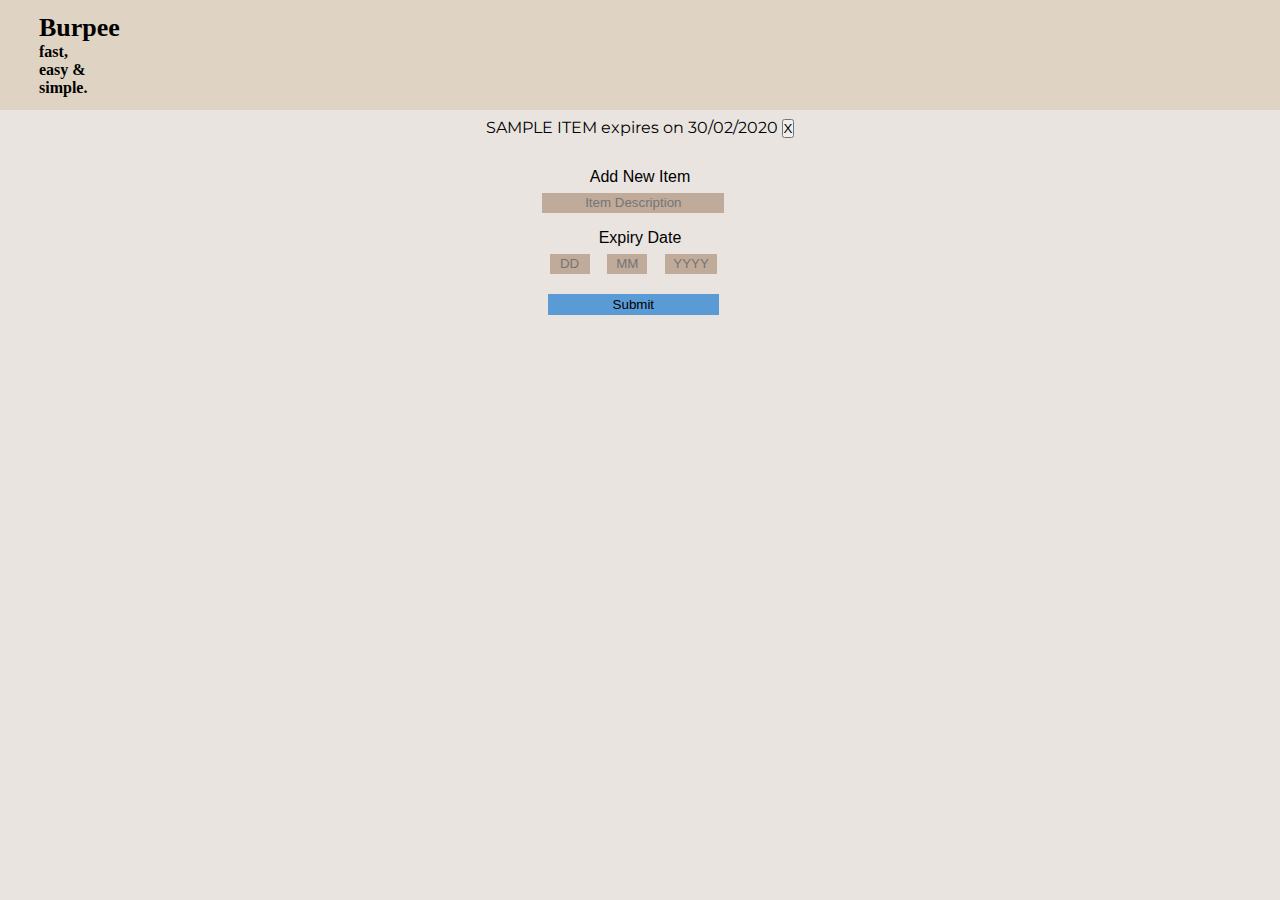
==== index.html @ 3b730cc8 "Add files via upload" ====
<!DOCTYPE html>
<html lang="en" dir="ltr">

<head>
    <meta charset="UTF-8">
    <meta name="viewport" content="width=device-width, initial-scale=1.0">
    <title>Burpee - Track Your Expiry Dates</title>
    <link rel="stylesheet" href="main.css">
</head>


<body>

    <h1 style="background-color: rgb(223, 211, 195);">Burpee
        <p>fast,<br>easy &<br>simple.</p>
    </h1>


    <div class="container">
        <ul id="items" class="list-group">
            <li class="list-group-item">SAMPLE ITEM expires on 30/02/2020 <button class="btn 
                btn-danger btn-sm float-right delete">X</button>
            </li>
        </ul>
    </div>

    <div class="container">
        <div class="form">
            <form class="new-item" id="addForm">
                <p style="margin-top: 30px;">Add New Item</p>
                <input type="text" placeholder="Item Description" id="item">
                <br>
                <p style="margin-top: 1em;">Expiry Date</p>
                <input type="text" placeholder="DD" style="width: 2.6em;" id="date">
                <input type="text" placeholder="MM" style="width: 2.6em;" id="month">
                <input type="text" placeholder="YYYY" style="width: 3.5em; " id="year">
                <br>
                <input type="submit" id="submit" class="add-item" value="Submit">
            </form>
        </div>
    </div>

    <div class=" lower-background">
    </div>

    <script> src = 'https://code.jquery.com/jquery-3.2.1.min.js'
    </script>

    <script src="app.js"></script>


</body>

</html>
---- main.css ----
@import url('https://fonts.googleapis.com/css?family=Montserrat:400,600');
@import url('https://fonts.googleapis.com/css?family=NotoSansJP:600,700');

* {
    margin: 0;
    padding: 0;
}

body {
    font-family: 'Montserrat', sans-serif;
    text-align: center;
    background: rgb(233,228,224);
}

.lower-background{
    background: rgb(124, 118, 113);
}

.container {
    margin: 0em;
}

h1 {
    font-family: 'Noto Sans JP';
    font-size: 26px;
    margin-bottom: 0.3em;
    text-align: left;
    padding: 0.5em 1.5em;
}

h1 p{
    font-size: 16px;
}

.table-list {
    margin-left: auto;
    margin-right: auto;
    border-collapse: collapse;
    margin-bottom: 6vw;
    padding: 0;
}
  
table, th, td {
    border: 1px solid black;
}

.form {
    font-family: Helvetica, sans-serif;
    position: center;
}

.new-item input{
    margin-top: 0.5em;
    background-color: rgb(192, 170, 153);
    border: 0;
    margin-right: 1em; 
    text-align: center;
    padding: 0.2em;
}

.new-item .add-item {
    margin-top: 1.5em;
    text-align: center;
    width: 12.8em;
    border: 0;
    background-color: rgb(91, 155, 213);
    padding: 3.2px;
}

.add-item:hover {
    background-color: rgb(80, 140, 196);
}

.list-group {
    font-family: 'Montserrat', sans-serif;
}

.list-group li {
    margin: 8px;
}
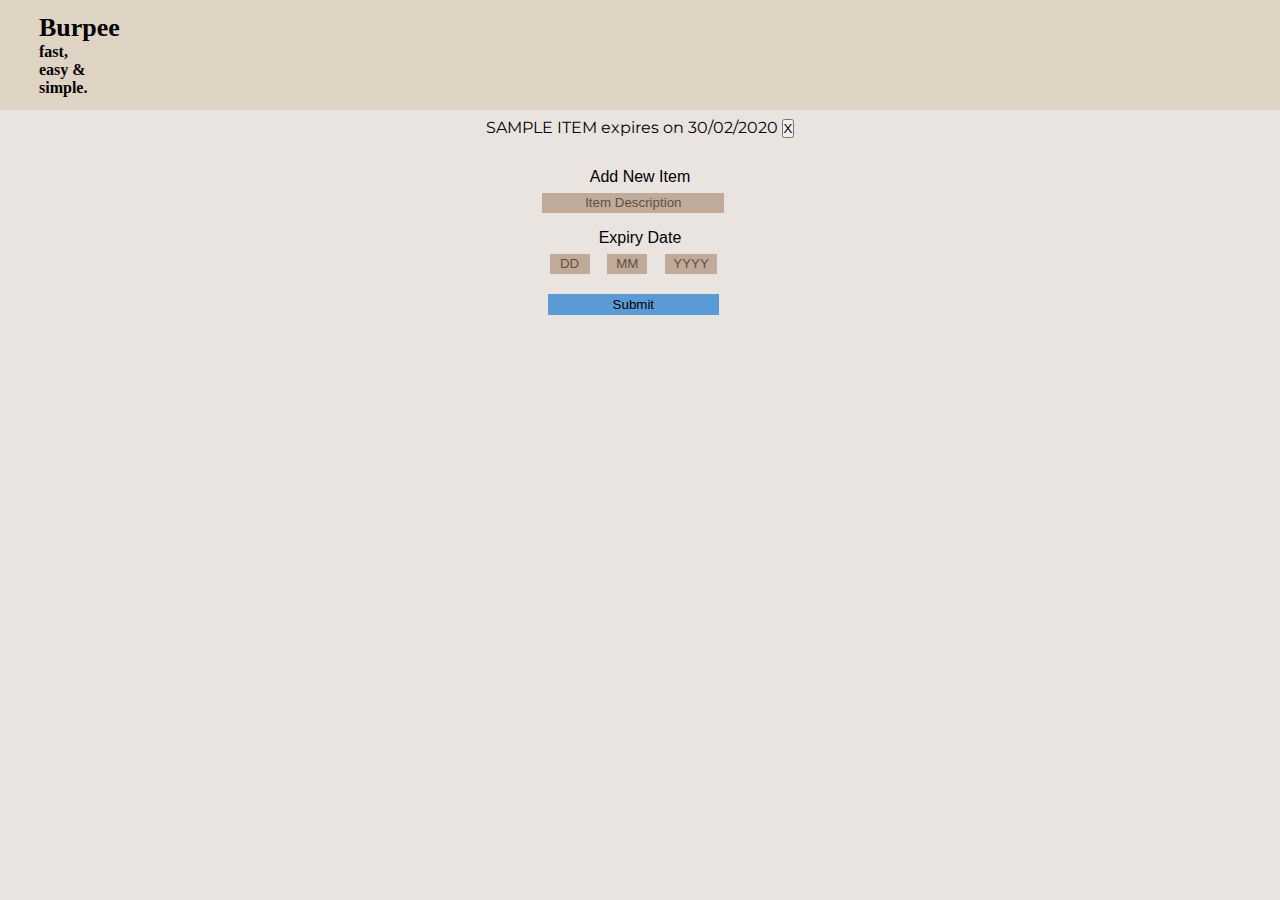
==== commit fcd1af7d: "Add files via upload" ====
--- a/index.html
+++ b/index.html
@@ -10,6 +10,12 @@
 
 
 <body>
+
+    <fb:login-button scope="public_profile,email" onlogin="checkLoginState();">
+    </fb:login-button>
+
+    <div id="status">
+    </div>
 
     <h1 style="background-color: rgb(223, 211, 195);">Burpee
         <p>fast,<br>easy &<br>simple.</p>
--- a/main.css
+++ b/main.css
@@ -45,17 +45,21 @@
 }
 
 .form {
-    font-family: Helvetica, sans-serif;
+    font-family: Trebuchet MS, sans-serif;
     position: center;
 }
 
-.new-item input{
+.new-item input {
     margin-top: 0.5em;
     background-color: rgb(192, 170, 153);
     border: 0;
     margin-right: 1em; 
     text-align: center;
     padding: 0.2em;
+}
+
+.new-item ::-webkit-input-placeholder {
+    color: rgb(99, 79, 64);
 }
 
 .new-item .add-item {
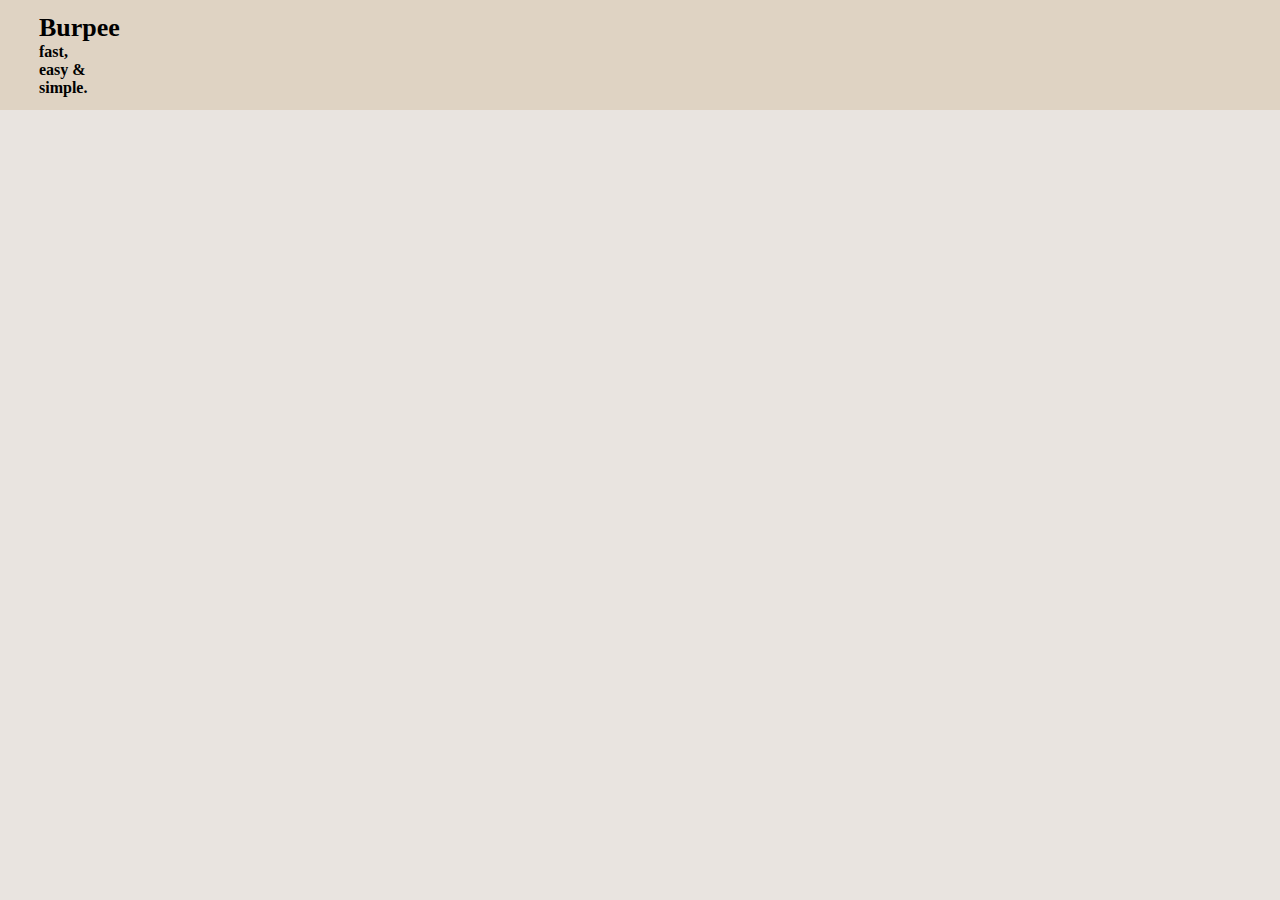
==== commit 8f2fcfa4: "Add files via upload" ====
--- a/index.html
+++ b/index.html
@@ -11,43 +11,16 @@
 
 <body>
 
-    <fb:login-button scope="public_profile,email" onlogin="checkLoginState();">
-    </fb:login-button>
-
-    <div id="status">
-    </div>
 
     <h1 style="background-color: rgb(223, 211, 195);">Burpee
         <p>fast,<br>easy &<br>simple.</p>
     </h1>
 
+    <fb:login-button scope="public_profile,email" onlogin="checkLoginState();">
+    </fb:login-button>
 
-    <div class="container">
-        <ul id="items" class="list-group">
-            <li class="list-group-item">SAMPLE ITEM expires on 30/02/2020 <button class="btn 
-                btn-danger btn-sm float-right delete">X</button>
-            </li>
-        </ul>
-    </div>
-
-    <div class="container">
-        <div class="form">
-            <form class="new-item" id="addForm">
-                <p style="margin-top: 30px;">Add New Item</p>
-                <input type="text" placeholder="Item Description" id="item">
-                <br>
-                <p style="margin-top: 1em;">Expiry Date</p>
-                <input type="text" placeholder="DD" style="width: 2.6em;" id="date">
-                <input type="text" placeholder="MM" style="width: 2.6em;" id="month">
-                <input type="text" placeholder="YYYY" style="width: 3.5em; " id="year">
-                <br>
-                <input type="submit" id="submit" class="add-item" value="Submit">
-            </form>
-        </div>
-    </div>
-
-    <div class=" lower-background">
-    </div>
+    <div class="fb-login-button" data-size="large" data-button-type="continue_with" data-layout="default"
+        data-auto-logout-link="false" data-use-continue-as="false" data-width=""></div>
 
     <script> src = 'https://code.jquery.com/jquery-3.2.1.min.js'
     </script>
